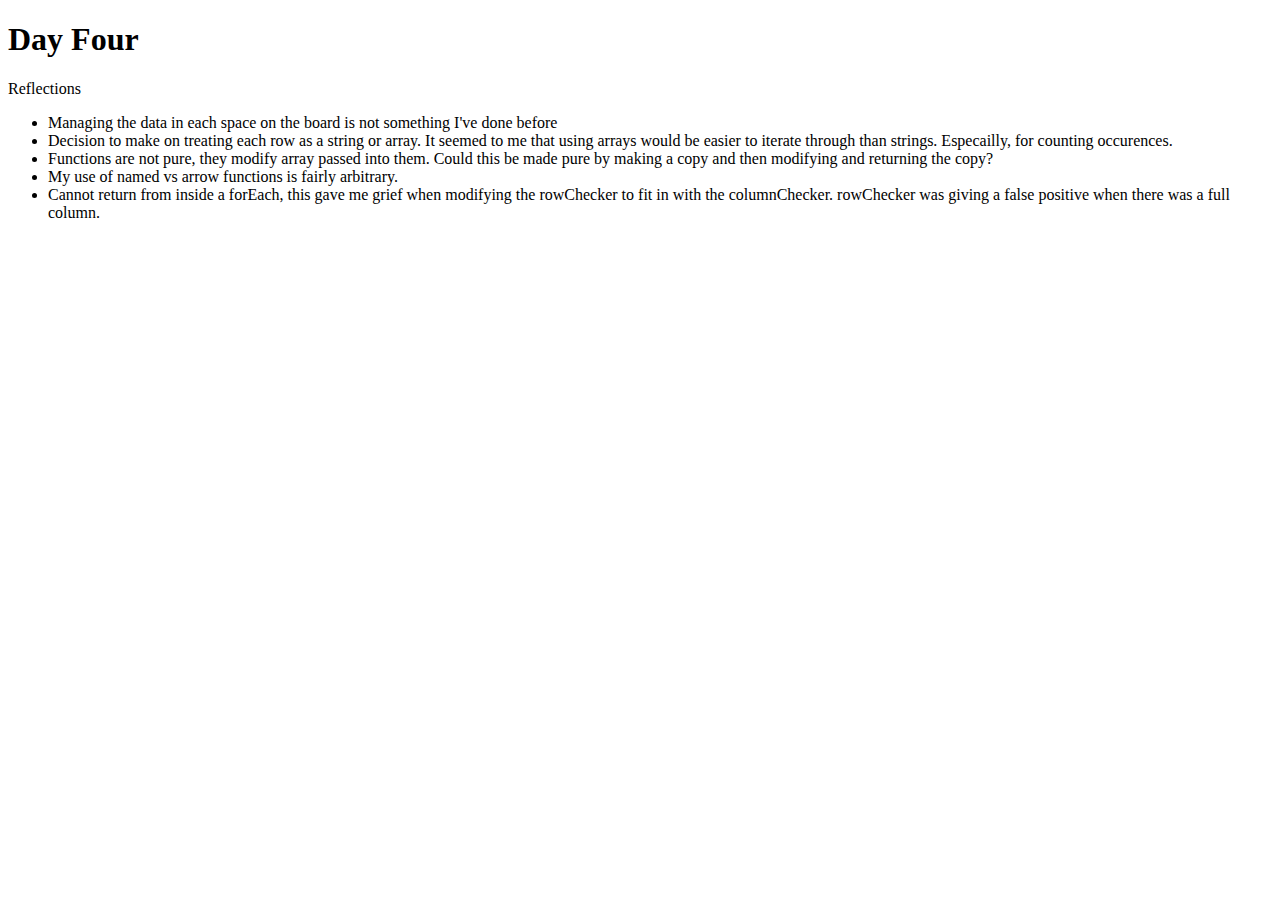
==== day-4/4.html @ 96af343d "Add functions to check for a number in any grid, check for a bingo in a row, and check for bingo in " ====
<!DOCTYPE html>
<html lang="en">
  <head>
    <meta charset="UTF-8" />
    <meta http-equiv="X-UA-Compatible" content="IE=edge" />
    <meta name="viewport" content="width=device-width, initial-scale=1.0" />
    <title>AoC: Day 4</title>
  </head>
  <body>
    <h1>Day Four</h1>

    <section>
      <p>Reflections</p>
      <ul>
        <li>
          Managing the data in each space on the board is not something I've
          done before
        </li>
        <li>
          Decision to make on treating each row as a string or array. It seemed
          to me that using arrays would be easier to iterate through than
          strings. Especailly, for counting occurences.
        </li>
        <li>
          Functions are not pure, they modify array passed into them. Could this
          be made pure by making a copy and then modifying and returning the
          copy?
        </li>
        <li>My use of named vs arrow functions is fairly arbitrary.</li>
        <li>
          Cannot return from inside a forEach, this gave me grief when modifying
          the rowChecker to fit in with the columnChecker. rowChecker was giving
          a false positive when there was a full column.
        </li>
      </ul>
    </section>
  </body>
  <script src="input-4.js"></script>
  <script src="4.js"></script>
</html>
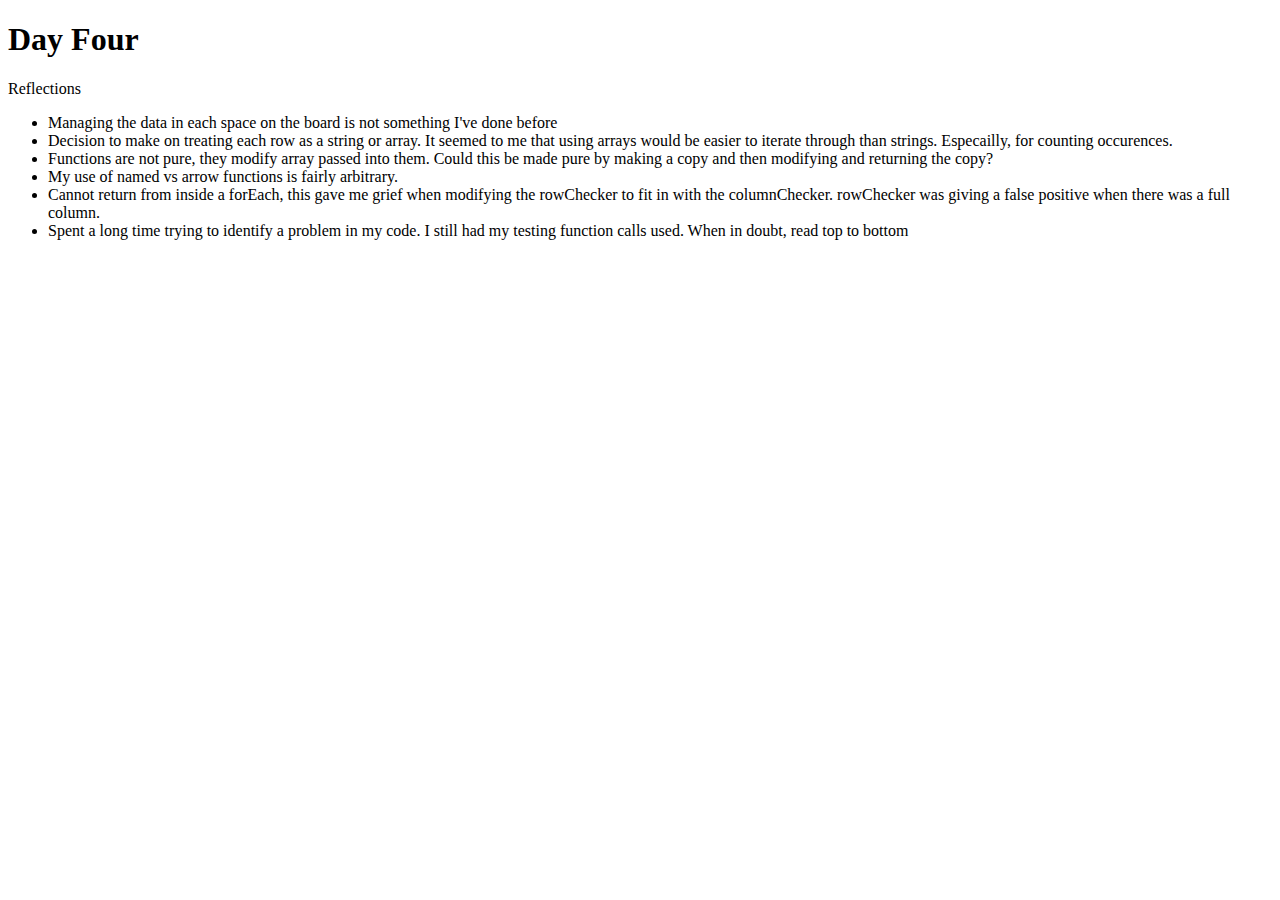
==== commit 7c3d6731: "D4P1" ====
--- a/day-4/4.html
+++ b/day-4/4.html
@@ -32,6 +32,10 @@
           the rowChecker to fit in with the columnChecker. rowChecker was giving
           a false positive when there was a full column.
         </li>
+        <li>
+          Spent a long time trying to identify a problem in my code. I still had
+          my testing function calls used. When in doubt, read top to bottom
+        </li>
       </ul>
     </section>
   </body>
